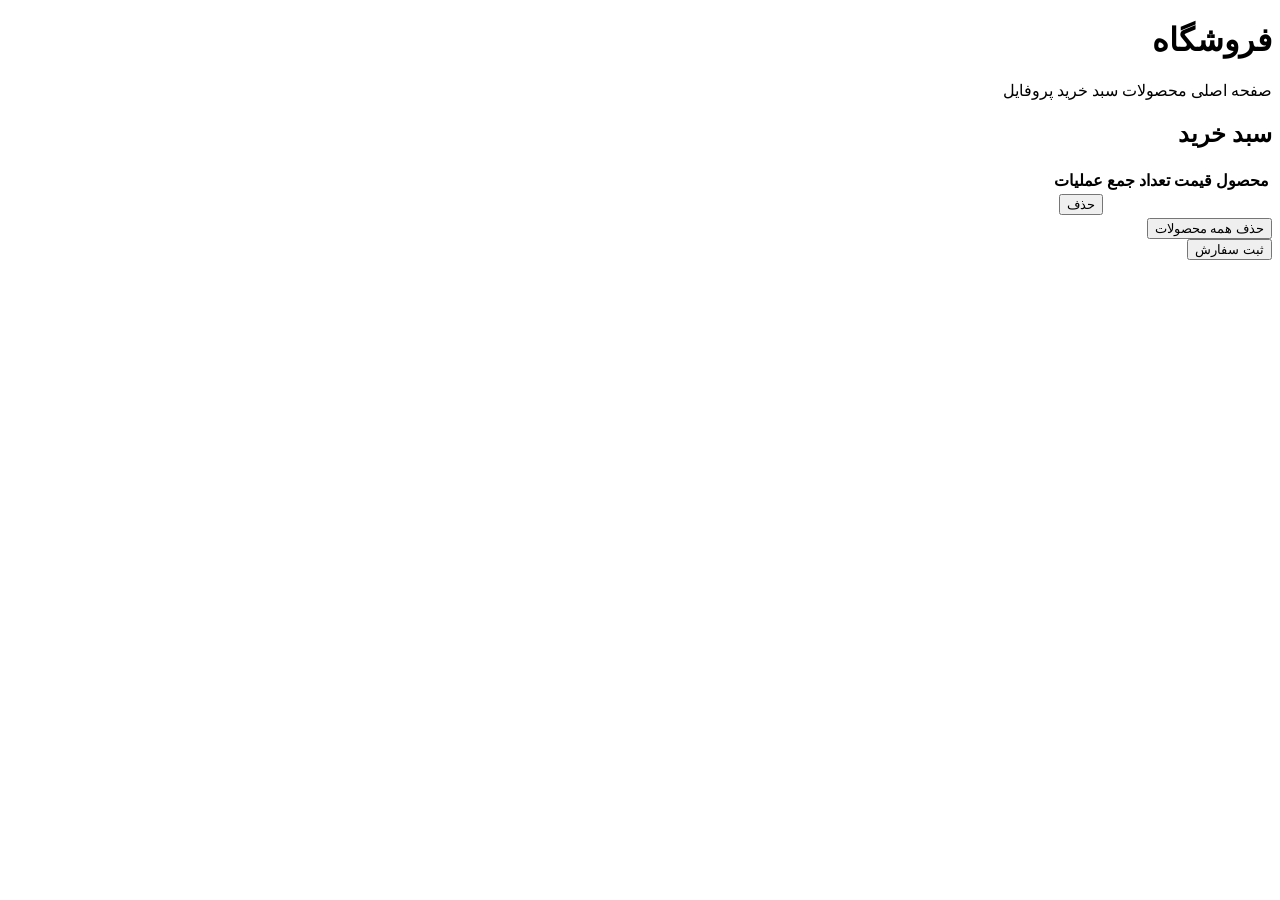
==== src/main/resources/templates/cart.html @ 0d84d2f6 "Add Html/Css Pages and PageController" ====
<!DOCTYPE html>
<html lang="fa"
      xmlns:th="http://www.thymeleaf.org"
      dir="rtl">

<head>

    <meta charset="UTF-8">

    <meta name="viewport"
          content="width=device-width, initial-scale=1.0">

    <title>سبد خرید</title>

    <link rel="stylesheet"
          th:href="@{/css/cart.css}">

</head>

<body>

<header class="navbar">

    <h1>فروشگاه</h1>

    <nav>

        <a th:href="@{/}">صفحه اصلی</a>
        <a th:href="@{/products}">محصولات</a>
        <a th:href="@{/cart}">سبد خرید</a>
        <a th:href="@{/profile}">پروفایل</a>

    </nav>

</header>

<main class="container">

    <h2>سبد خرید</h2>

    <table class="cart-table">

        <thead>

        <tr>

            <th>محصول</th>
            <th>قیمت</th>
            <th>تعداد</th>
            <th>جمع</th>
            <th>عملیات</th>

        </tr>

        </thead>
<!--
        <tbody>

        <tr th:each="item : ${cart.items}">

            <td th:text="${item.productName}"></td>

            <td th:text="${item.price}"></td>

            <td th:text="${item.quantity}"></td>

            <td th:text="${item.subtotal}"></td>

        <tr th:each="item : ${cart.items}">

            <td th:text="${item.productName}"></td>

            <td th:text="${item.price}"></td>

            <td th:text="${item.quantity}"></td>

            <td th:text="${item.subtotal}"></td>

            <td>

                <form th:action="@{/cart/remove}" method="post">

                    <input
                            type="hidden"
                            name="cartItemId"
                            th:value="${item.id}">

                    <button
                            type="submit"
                            class="delete-btn">

                        حذف

                    </button>

                </form>

            </td>

        </tr>

        </tr>

        </tbody>
-->
        <tbody>

        <tr th:each="item : ${cart.items}">

            <td th:text="${item.productName}"></td>

            <td th:text="${item.price}"></td>

            <td th:text="${item.quantity}"></td>

            <td th:text="${item.subtotal}"></td>

            <td>

                <form th:action="@{/cart/remove}" method="post">

                    <input
                            type="hidden"
                            name="cartItemId"
                            th:value="${item.id}">

                    <button
                            type="submit"
                            class="delete-btn">

                        حذف

                    </button>

                </form>

            </td>

        </tr>

        </tbody>
    </table>

    <div class="summary">

        <div class="actions">

            <form th:action="@{/cart/clear}" method="post">

                <button
                        type="submit"
                        class="clear-btn">

                    حذف همه محصولات

                </button>

            </form>

            <span th:text="${cart.totalPrice}"></span>

        <button class="checkout">

            ثبت سفارش

        </button>

    </div>

    </div>

</main>

</body>

</html>
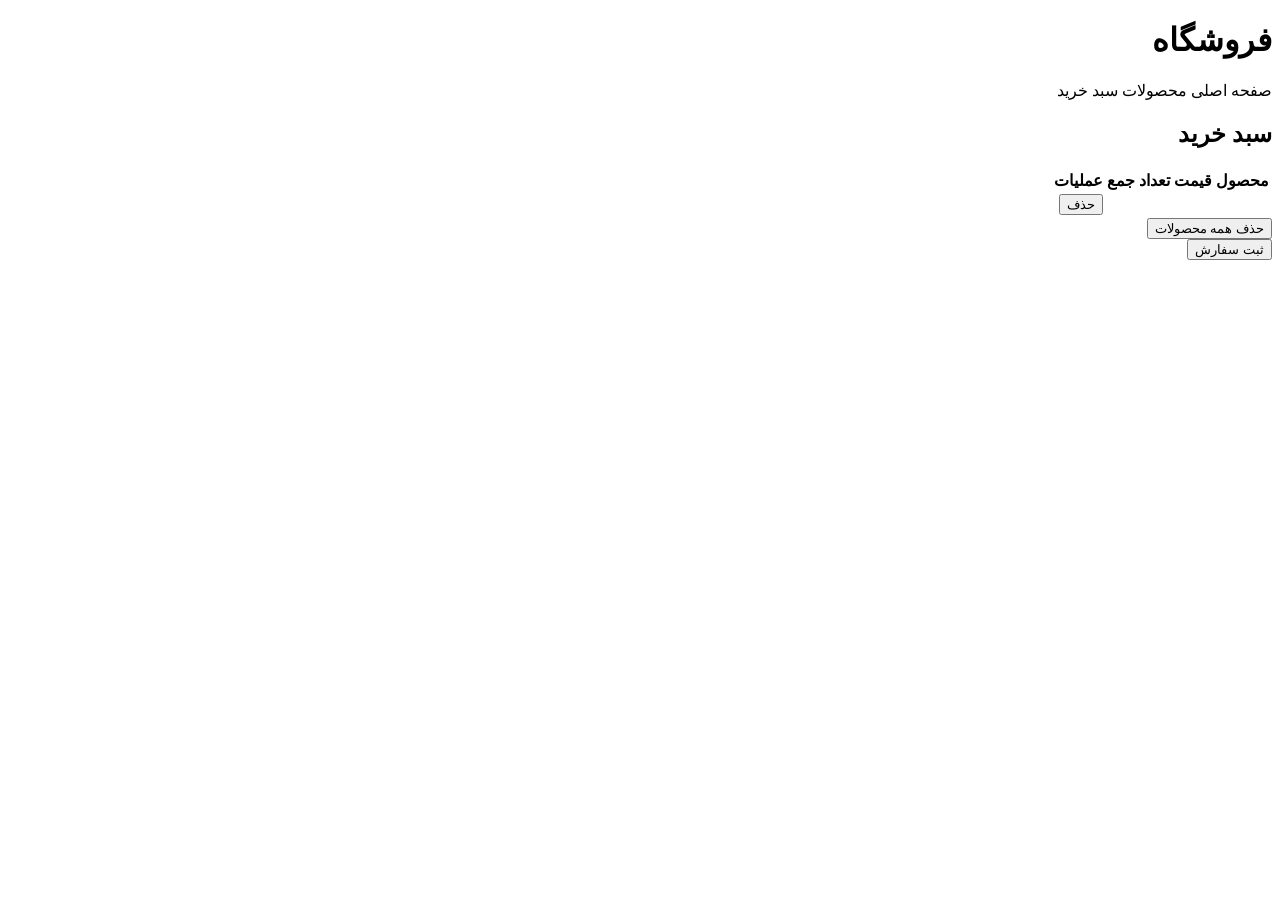
==== commit 13f30efa: "fix bugs" ====
--- a/src/main/resources/templates/cart.html
+++ b/src/main/resources/templates/cart.html
@@ -28,7 +28,6 @@
         <a th:href="@{/}">صفحه اصلی</a>
         <a th:href="@{/products}">محصولات</a>
         <a th:href="@{/cart}">سبد خرید</a>
-        <a th:href="@{/profile}">پروفایل</a>
 
     </nav>
 
@@ -53,56 +52,7 @@
         </tr>
 
         </thead>
-<!--
-        <tbody>
 
-        <tr th:each="item : ${cart.items}">
-
-            <td th:text="${item.productName}"></td>
-
-            <td th:text="${item.price}"></td>
-
-            <td th:text="${item.quantity}"></td>
-
-            <td th:text="${item.subtotal}"></td>
-
-        <tr th:each="item : ${cart.items}">
-
-            <td th:text="${item.productName}"></td>
-
-            <td th:text="${item.price}"></td>
-
-            <td th:text="${item.quantity}"></td>
-
-            <td th:text="${item.subtotal}"></td>
-
-            <td>
-
-                <form th:action="@{/cart/remove}" method="post">
-
-                    <input
-                            type="hidden"
-                            name="cartItemId"
-                            th:value="${item.id}">
-
-                    <button
-                            type="submit"
-                            class="delete-btn">
-
-                        حذف
-
-                    </button>
-
-                </form>
-
-            </td>
-
-        </tr>
-
-        </tr>
-
-        </tbody>
--->
         <tbody>
 
         <tr th:each="item : ${cart.items}">
